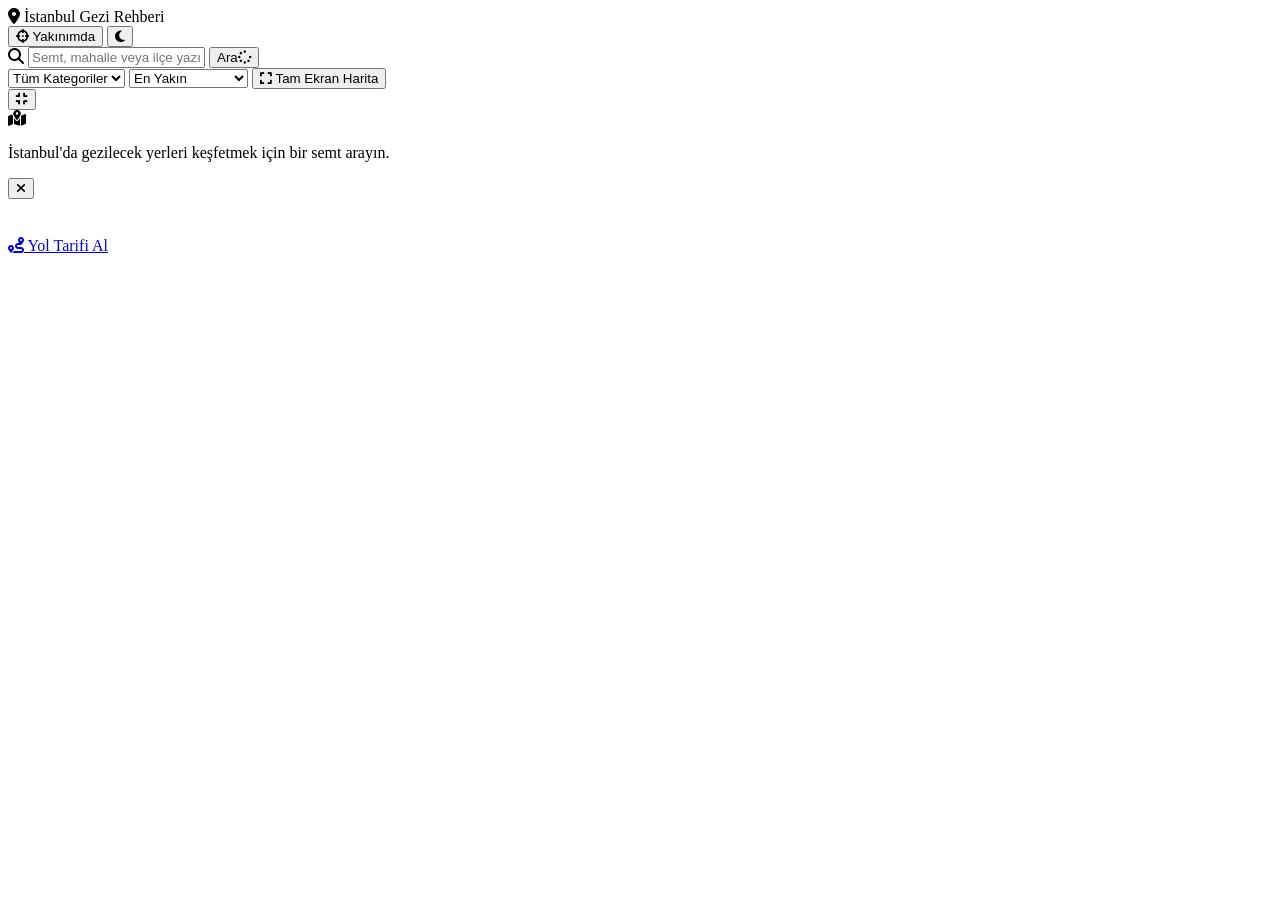
==== index.html @ 7bb734ab "Rename indexd.html to index.html" ====
<!DOCTYPE html>
<html lang="tr">
<head>
  <meta charset="UTF-8" />
  <meta name="viewport" content="width=device-width, initial-scale=1.0" />
  <title>📍 İstanbul Yakınımdaki Yerler | Keşfet</title>
  <link rel="stylesheet" href="https://unpkg.com/leaflet@1.9.4/dist/leaflet.css" />
  <link rel="stylesheet" href="https://cdnjs.cloudflare.com/ajax/libs/font-awesome/6.5.0/css/all.min.css" />
  <link rel="stylesheet" href="css/style.css" />
</head>
<body>
  <!-- Üst Bar -->
  <header class="glass">
    <div class="logo">
      <i class="fa-solid fa-location-dot"></i>
      <span>İstanbul Gezi Rehberi</span>
    </div>
    <div class="header-actions">
      <button id="gpsBtn" title="GPS ile konumumu bul"><i class="fa-solid fa-crosshairs"></i> Yakınımda</button>
      <button id="themeToggle" title="Tema değiştir"><i class="fa-solid fa-moon"></i></button>
    </div>
  </header>

  <!-- Ana İçerik -->
  <main>
    <!-- Arama Bölümü -->
    <div class="search-section glass">
      <div class="search-box">
        <i class="fa-solid fa-magnifying-glass search-icon"></i>
        <input type="text" id="locationInput" placeholder="Semt, mahalle veya ilçe yazın..." autocomplete="off" />
        <button id="searchBtn"><span class="btn-text">Ara</span><span class="spinner hidden"><i class="fa-solid fa-spinner fa-spin"></i></span></button>
      </div>
      <!-- Arama Geçmişi -->
      <div id="historyTags" class="history-tags"></div>
      <!-- Filtreler -->
      <div class="filters">
        <select id="categoryFilter">
          <option value="all">Tüm Kategoriler</option>
          <option value="müze">🏛️ Müze</option>
          <option value="park">🌳 Park</option>
          <option value="tarihi">🏰 Tarihi</option>
          <option value="manzara">🌅 Manzara</option>
          <option value="alışveriş">🛍️ Alışveriş</option>
          <option value="kültür">🎭 Kültür</option>
          <option value="yeme içme">🍽️ Yeme-İçme</option>
          <option value="sahil">🏖️ Sahil</option>
        </select>
        <select id="sortBy">
          <option value="distance">En Yakın</option>
          <option value="name">İsme Göre (A-Z)</option>
        </select>
        <button id="fullscreenMapBtn"><i class="fa-solid fa-expand"></i> Tam Ekran Harita</button>
      </div>
    </div>

    <!-- İçerik Grid -->
    <div class="content-grid" id="contentGrid">
      <!-- Harita -->
      <div id="mapContainer" class="map-container glass">
        <div id="map"></div>
        <button id="closeFullscreen" class="hidden"><i class="fa-solid fa-compress"></i></button>
      </div>
      <!-- Liste -->
      <div id="listContainer" class="list-container">
        <div id="placesList" class="places-list">
          <div class="empty-state">
            <i class="fa-solid fa-map-location-dot"></i>
            <p>İstanbul'da gezilecek yerleri keşfetmek için bir semt arayın.</p>
          </div>
        </div>
      </div>
    </div>
  </main>

  <!-- Detay Modal -->
  <div id="detailModal" class="modal hidden">
    <div class="modal-content glass">
      <button id="closeModal" class="close-btn"><i class="fa-solid fa-xmark"></i></button>
      <div class="modal-image">
        <img id="modalImage" src="" alt="" />
      </div>
      <div class="modal-info">
        <span id="modalCategory" class="category-badge"></span>
        <h2 id="modalName"></h2>
        <p id="modalDescription"></p>
        <p id="modalDistrict"></p>
        <p id="modalDistance"></p>
        <a id="modalDirections" href="#" target="_blank" class="btn directions-btn">
          <i class="fa-solid fa-route"></i> Yol Tarifi Al
        </a>
      </div>
    </div>
  </div>

  <script src="https://unpkg.com/leaflet@1.9.4/dist/leaflet.js"></script>
  <script src="js/script.js"></script>
</body>
</html>
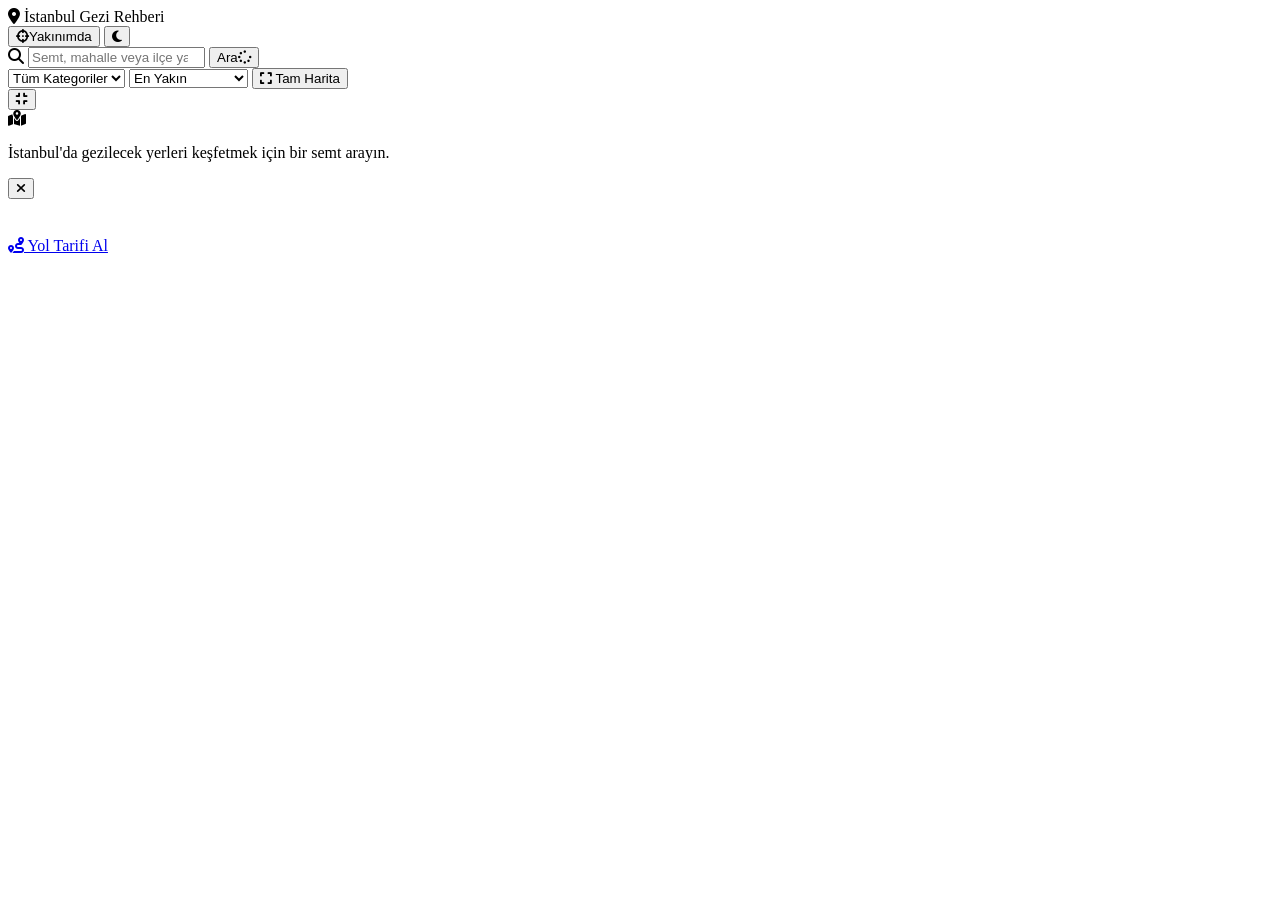
==== commit 1b64ccd4: "Update index.html" ====
--- a/index.html
+++ b/index.html
@@ -2,82 +2,78 @@
 <html lang="tr">
 <head>
   <meta charset="UTF-8" />
-  <meta name="viewport" content="width=device-width, initial-scale=1.0" />
-  <title>📍 İstanbul Yakınımdaki Yerler | Keşfet</title>
+  <meta name="viewport" content="width=device-width, initial-scale=1.0, user-scalable=no" />
+  <title>İstanbul Yakınımdaki Yerler</title>
+  <meta name="description" content="İstanbul'da semtinize en yakın 10+ gezilecek yeri harita üzerinde keşfedin." />
   <link rel="stylesheet" href="https://unpkg.com/leaflet@1.9.4/dist/leaflet.css" />
+  <link rel="stylesheet" href="https://unpkg.com/leaflet.markercluster@1.5.3/dist/MarkerCluster.css" />
+  <link rel="stylesheet" href="https://unpkg.com/leaflet.markercluster@1.5.3/dist/MarkerCluster.Default.css" />
   <link rel="stylesheet" href="https://cdnjs.cloudflare.com/ajax/libs/font-awesome/6.5.0/css/all.min.css" />
   <link rel="stylesheet" href="css/style.css" />
 </head>
 <body>
-  <!-- Üst Bar -->
-  <header class="glass">
+  <div id="toast" class="toast hidden" role="alert"></div>
+  <header class="header glass" role="banner">
     <div class="logo">
-      <i class="fa-solid fa-location-dot"></i>
+      <i class="fa-solid fa-location-dot" aria-hidden="true"></i>
       <span>İstanbul Gezi Rehberi</span>
     </div>
     <div class="header-actions">
-      <button id="gpsBtn" title="GPS ile konumumu bul"><i class="fa-solid fa-crosshairs"></i> Yakınımda</button>
-      <button id="themeToggle" title="Tema değiştir"><i class="fa-solid fa-moon"></i></button>
+      <button id="gpsBtn" class="icon-btn" title="GPS ile konumumu bul"><i class="fa-solid fa-crosshairs"></i><span class="btn-label">Yakınımda</span></button>
+      <button id="themeToggle" class="icon-btn" title="Tema değiştir"><i class="fa-solid fa-moon"></i></button>
     </div>
   </header>
 
-  <!-- Ana İçerik -->
-  <main>
-    <!-- Arama Bölümü -->
-    <div class="search-section glass">
+  <main class="main" role="main">
+    <section class="search-section glass" aria-label="Konum Ara">
       <div class="search-box">
-        <i class="fa-solid fa-magnifying-glass search-icon"></i>
-        <input type="text" id="locationInput" placeholder="Semt, mahalle veya ilçe yazın..." autocomplete="off" />
-        <button id="searchBtn"><span class="btn-text">Ara</span><span class="spinner hidden"><i class="fa-solid fa-spinner fa-spin"></i></span></button>
+        <i class="fa-solid fa-magnifying-glass search-icon" aria-hidden="true"></i>
+        <input type="search" id="locationInput" placeholder="Semt, mahalle veya ilçe yazın..." autocomplete="off" aria-label="Konum arama" />
+        <button id="searchBtn" class="primary-btn"><span class="btn-text">Ara</span><span class="spinner hidden"><i class="fa-solid fa-spinner fa-spin"></i></span></button>
       </div>
-      <!-- Arama Geçmişi -->
-      <div id="historyTags" class="history-tags"></div>
-      <!-- Filtreler -->
+      <div id="historyTags" class="history-tags" aria-label="Arama geçmişi"></div>
       <div class="filters">
-        <select id="categoryFilter">
+        <select id="categoryFilter" aria-label="Kategori filtrele">
           <option value="all">Tüm Kategoriler</option>
-          <option value="müze">🏛️ Müze</option>
           <option value="park">🌳 Park</option>
           <option value="tarihi">🏰 Tarihi</option>
+          <option value="kültür">🎭 Kültür</option>
           <option value="manzara">🌅 Manzara</option>
           <option value="alışveriş">🛍️ Alışveriş</option>
-          <option value="kültür">🎭 Kültür</option>
           <option value="yeme içme">🍽️ Yeme-İçme</option>
           <option value="sahil">🏖️ Sahil</option>
+          <option value="müze">🏛️ Müze</option>
         </select>
-        <select id="sortBy">
+        <select id="sortBy" aria-label="Sırala">
           <option value="distance">En Yakın</option>
           <option value="name">İsme Göre (A-Z)</option>
         </select>
-        <button id="fullscreenMapBtn"><i class="fa-solid fa-expand"></i> Tam Ekran Harita</button>
+        <button id="fullscreenMapBtn" class="secondary-btn"><i class="fa-solid fa-expand"></i> Tam Harita</button>
       </div>
-    </div>
+    </section>
 
-    <!-- İçerik Grid -->
     <div class="content-grid" id="contentGrid">
-      <!-- Harita -->
       <div id="mapContainer" class="map-container glass">
         <div id="map"></div>
-        <button id="closeFullscreen" class="hidden"><i class="fa-solid fa-compress"></i></button>
+        <button id="closeFullscreen" class="icon-btn hidden" title="Tam ekrandan çık"><i class="fa-solid fa-compress"></i></button>
       </div>
-      <!-- Liste -->
-      <div id="listContainer" class="list-container">
+      <aside id="listContainer" class="list-container" aria-label="Yakın mekanlar listesi">
         <div id="placesList" class="places-list">
           <div class="empty-state">
             <i class="fa-solid fa-map-location-dot"></i>
             <p>İstanbul'da gezilecek yerleri keşfetmek için bir semt arayın.</p>
           </div>
         </div>
-      </div>
+      </aside>
     </div>
   </main>
 
   <!-- Detay Modal -->
-  <div id="detailModal" class="modal hidden">
+  <div id="detailModal" class="modal hidden" role="dialog" aria-modal="true" aria-labelledby="modalName">
     <div class="modal-content glass">
-      <button id="closeModal" class="close-btn"><i class="fa-solid fa-xmark"></i></button>
+      <button id="closeModal" class="close-btn" aria-label="Kapat"><i class="fa-solid fa-xmark"></i></button>
       <div class="modal-image">
-        <img id="modalImage" src="" alt="" />
+        <img id="modalImage" src="" alt="" loading="lazy" />
       </div>
       <div class="modal-info">
         <span id="modalCategory" class="category-badge"></span>
@@ -85,7 +81,7 @@
         <p id="modalDescription"></p>
         <p id="modalDistrict"></p>
         <p id="modalDistance"></p>
-        <a id="modalDirections" href="#" target="_blank" class="btn directions-btn">
+        <a id="modalDirections" href="#" target="_blank" class="btn directions-btn" rel="noopener">
           <i class="fa-solid fa-route"></i> Yol Tarifi Al
         </a>
       </div>
@@ -93,6 +89,7 @@
   </div>
 
   <script src="https://unpkg.com/leaflet@1.9.4/dist/leaflet.js"></script>
-  <script src="js/script.js"></script>
+  <script src="https://unpkg.com/leaflet.markercluster@1.5.3/dist/leaflet.markercluster.js"></script>
+  <script src="js/script.js" type="module"></script>
 </body>
 </html>
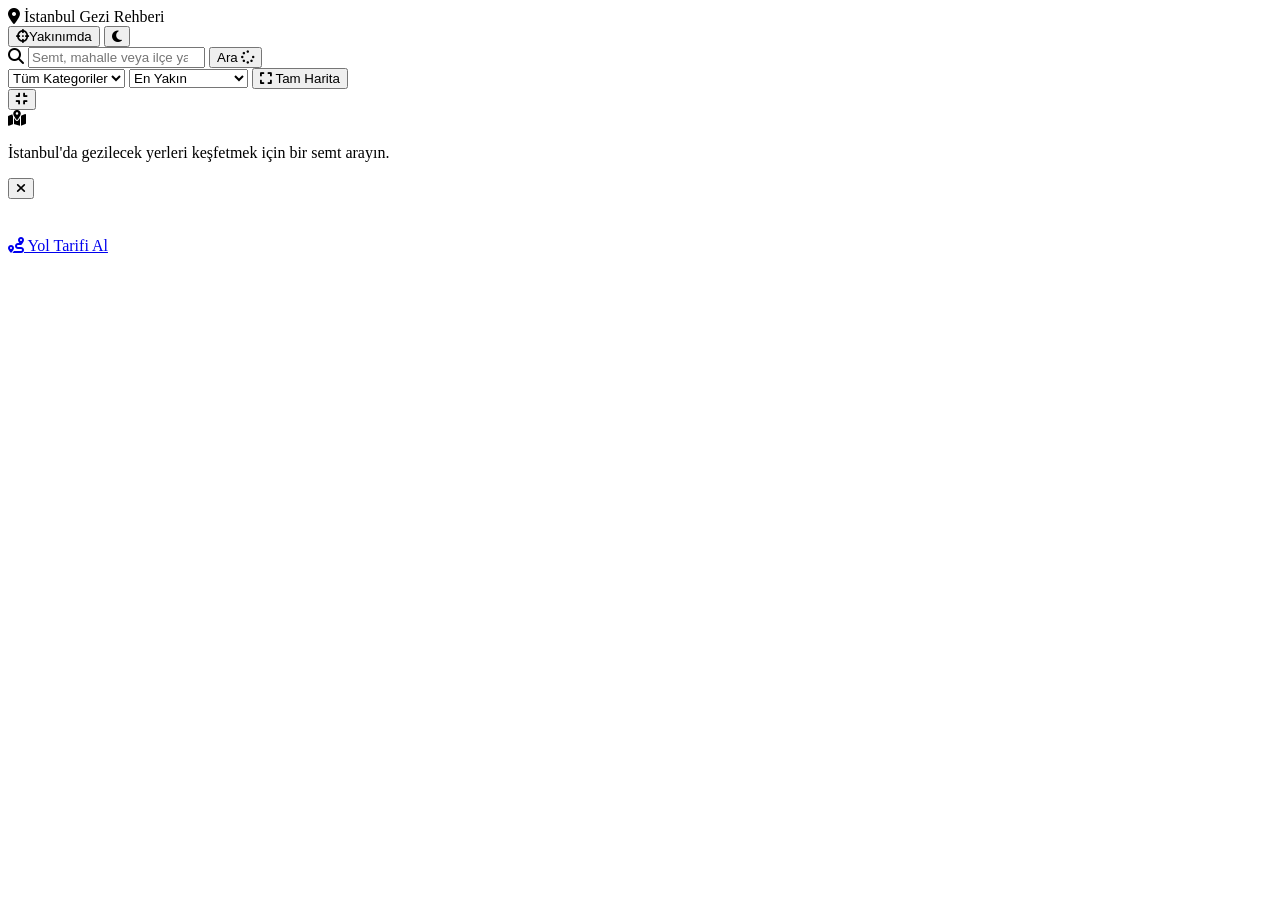
==== commit de8f21e2: "Add files via upload" ====
--- a/index.html
+++ b/index.html
@@ -13,14 +13,19 @@
 </head>
 <body>
   <div id="toast" class="toast hidden" role="alert"></div>
+
   <header class="header glass" role="banner">
     <div class="logo">
       <i class="fa-solid fa-location-dot" aria-hidden="true"></i>
       <span>İstanbul Gezi Rehberi</span>
     </div>
     <div class="header-actions">
-      <button id="gpsBtn" class="icon-btn" title="GPS ile konumumu bul"><i class="fa-solid fa-crosshairs"></i><span class="btn-label">Yakınımda</span></button>
-      <button id="themeToggle" class="icon-btn" title="Tema değiştir"><i class="fa-solid fa-moon"></i></button>
+      <button id="gpsBtn" class="icon-btn" title="GPS ile konumumu bul">
+        <i class="fa-solid fa-crosshairs"></i><span class="btn-label">Yakınımda</span>
+      </button>
+      <button id="themeToggle" class="icon-btn" title="Tema değiştir">
+        <i class="fa-solid fa-moon"></i>
+      </button>
     </div>
   </header>
 
@@ -29,7 +34,10 @@
       <div class="search-box">
         <i class="fa-solid fa-magnifying-glass search-icon" aria-hidden="true"></i>
         <input type="search" id="locationInput" placeholder="Semt, mahalle veya ilçe yazın..." autocomplete="off" aria-label="Konum arama" />
-        <button id="searchBtn" class="primary-btn"><span class="btn-text">Ara</span><span class="spinner hidden"><i class="fa-solid fa-spinner fa-spin"></i></span></button>
+        <button id="searchBtn" class="primary-btn">
+          <span class="btn-text">Ara</span>
+          <span class="spinner hidden"><i class="fa-solid fa-spinner fa-spin"></i></span>
+        </button>
       </div>
       <div id="historyTags" class="history-tags" aria-label="Arama geçmişi"></div>
       <div class="filters">
@@ -90,6 +98,6 @@
 
   <script src="https://unpkg.com/leaflet@1.9.4/dist/leaflet.js"></script>
   <script src="https://unpkg.com/leaflet.markercluster@1.5.3/dist/leaflet.markercluster.js"></script>
-  <script src="js/script.js" type="module"></script>
+  <script src="js/script.js"></script>
 </body>
-</html>
+</html>
